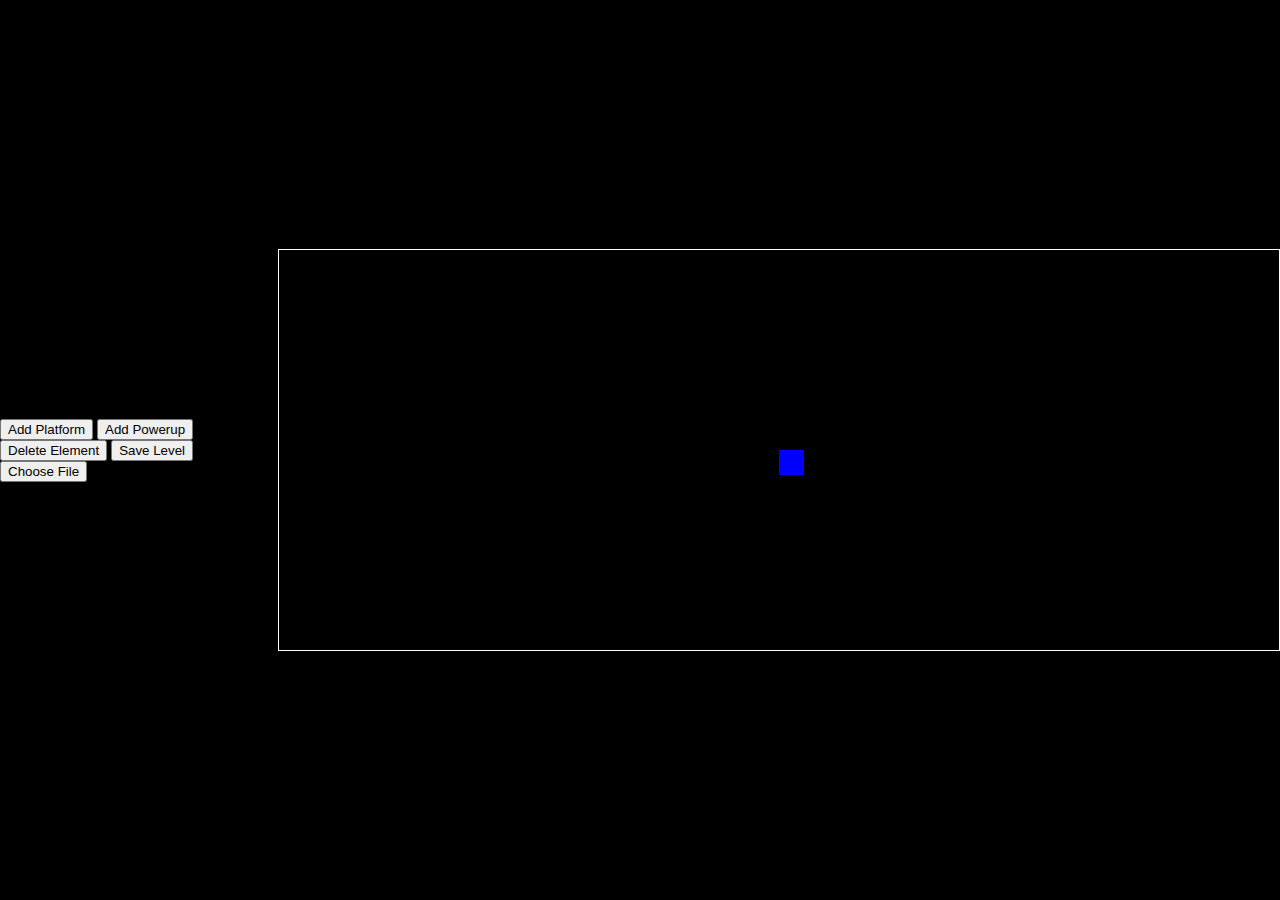
==== editor/index.html @ ae760137 "use code stuff" ====
<!DOCTYPE html>
<html lang="en">
<head>
    <meta charset="UTF-8">
    <meta name="viewport" content="width=device-width, initial-scale=1.0">
    <title>Level Editor</title>
    <link rel="stylesheet" href="/assets/style.css">
</head>
<body>
    <div id="toolbar">
        <button id="addPlatform">Add Platform</button>
        <button id="addPowerup">Add Powerup</button>
        <button id="deleteElement">Delete Element</button>
        <button id="saveLevel">Save Level</button>
        <input type="file" id="importLevel" accept=".json">
    </div>
    <canvas id="editorCanvas"></canvas>
    <script src="editor.js"></script>
</body>
</html>
---- assets/style.css ----
body {
    margin: 0;
    overflow: hidden;
    display: flex;
    justify-content: center;
    align-items: center;
    height: 100vh;
    background-color: #000;
}

canvas {
    border: 1px solid #fff;
}
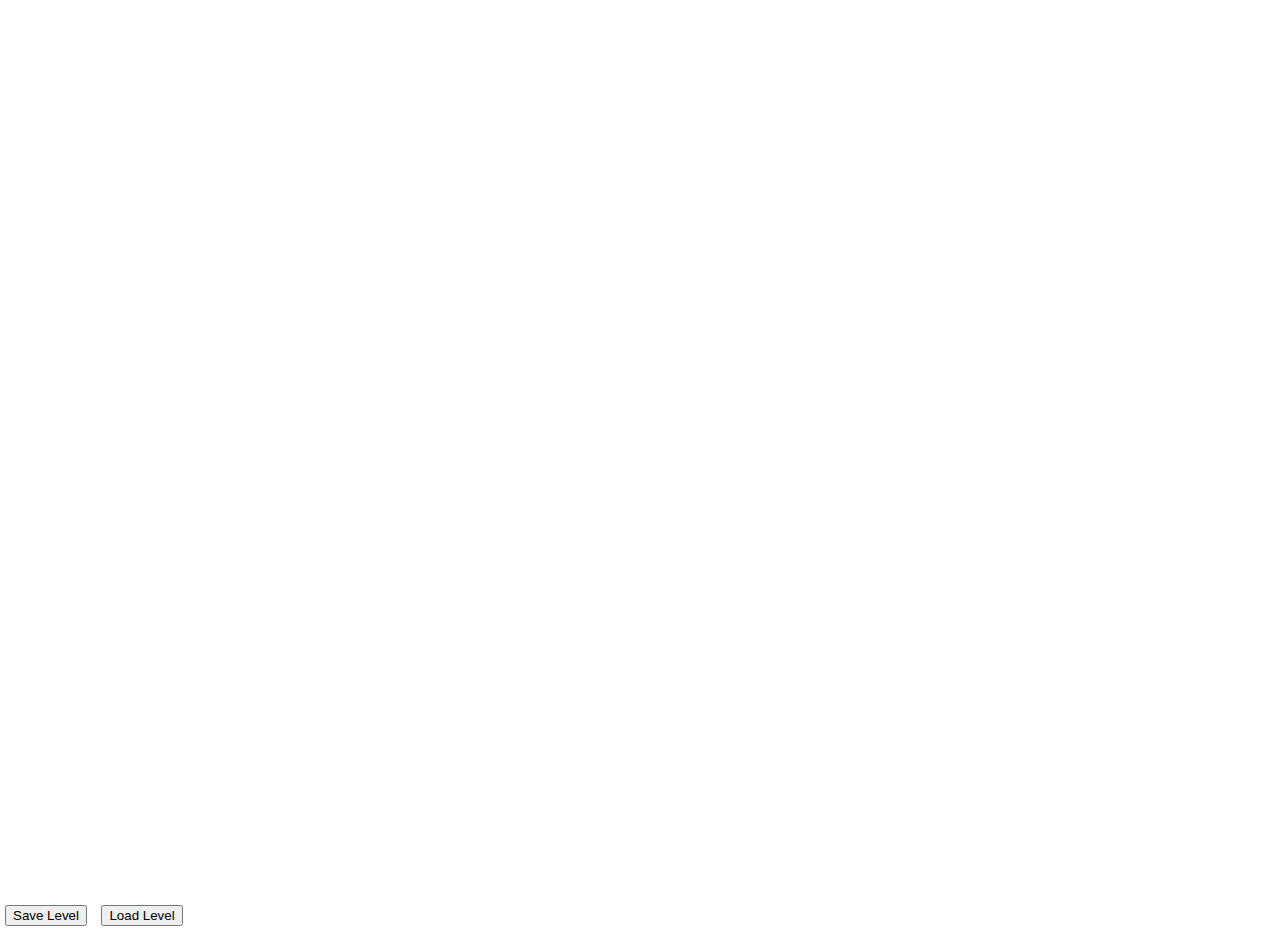
==== commit c852e86b: "Add game and level structure with player and sky classes. completely modify too" ====
--- a/editor/index.html
+++ b/editor/index.html
@@ -1,20 +1,22 @@
 <!DOCTYPE html>
 <html lang="en">
 <head>
-    <meta charset="UTF-8">
-    <meta name="viewport" content="width=device-width, initial-scale=1.0">
-    <title>Level Editor</title>
-    <link rel="stylesheet" href="/assets/style.css">
+  <meta charset="UTF-8">
+  <meta name="viewport" content="width=device-width, initial-scale=1.0">
+  <title>Level Editor</title>
+  <link rel="stylesheet" href="/css/style.css">
 </head>
 <body>
-    <div id="toolbar">
-        <button id="addPlatform">Add Platform</button>
-        <button id="addPowerup">Add Powerup</button>
-        <button id="deleteElement">Delete Element</button>
-        <button id="saveLevel">Save Level</button>
-        <input type="file" id="importLevel" accept=".json">
-    </div>
-    <canvas id="editorCanvas"></canvas>
-    <script src="editor.js"></script>
+  <div id="toolbar">
+    <!-- Toolbar buttons for adding platforms, enemies, etc. -->
+  </div>
+  <canvas id="editorCanvas"></canvas>
+  <div id="properties-panel">
+    <!-- Properties of the selected item -->
+  </div>
+  <button id="save-button">Save Level</button>
+  <button id="load-button">Load Level</button>
+  <input type="file" id="file-input" style="display: none;">
+  <script src="/js/editor.js"></script>
 </body>
 </html>--- a/css/style.css
+++ b/css/style.css
@@ -0,0 +1,51 @@
+body {
+    margin: 0;
+    overflow: hidden;
+    font-family: Arial, sans-serif;
+  }
+  
+  #start-screen {
+    position: absolute;
+    top: 0;
+    left: 0;
+    width: 100%;
+    height: 100%;
+    background: rgba(0, 0, 0, 0.5);
+    display: flex;
+    justify-content: center;
+    align-items: center;
+    transition: opacity 0.5s;
+  }
+  
+  #start-message {
+    background: white;
+    padding: 20px;
+    border-radius: 10px;
+    text-align: center;
+  }
+  
+  #gameCanvas, #editorCanvas {
+    display: block;
+    width: 100vw;
+    height: 100vh;
+  }
+  
+  #toolbar {
+    position: absolute;
+    top: 0;
+    left: 0;
+    background: rgba(255, 255, 255, 0.8);
+    padding: 10px;
+  }
+  
+  #properties-panel {
+    position: absolute;
+    top: 0;
+    right: 0;
+    background: rgba(255, 255, 255, 0.8);
+    padding: 10px;
+  }
+  
+  button {
+    margin: 5px;
+  }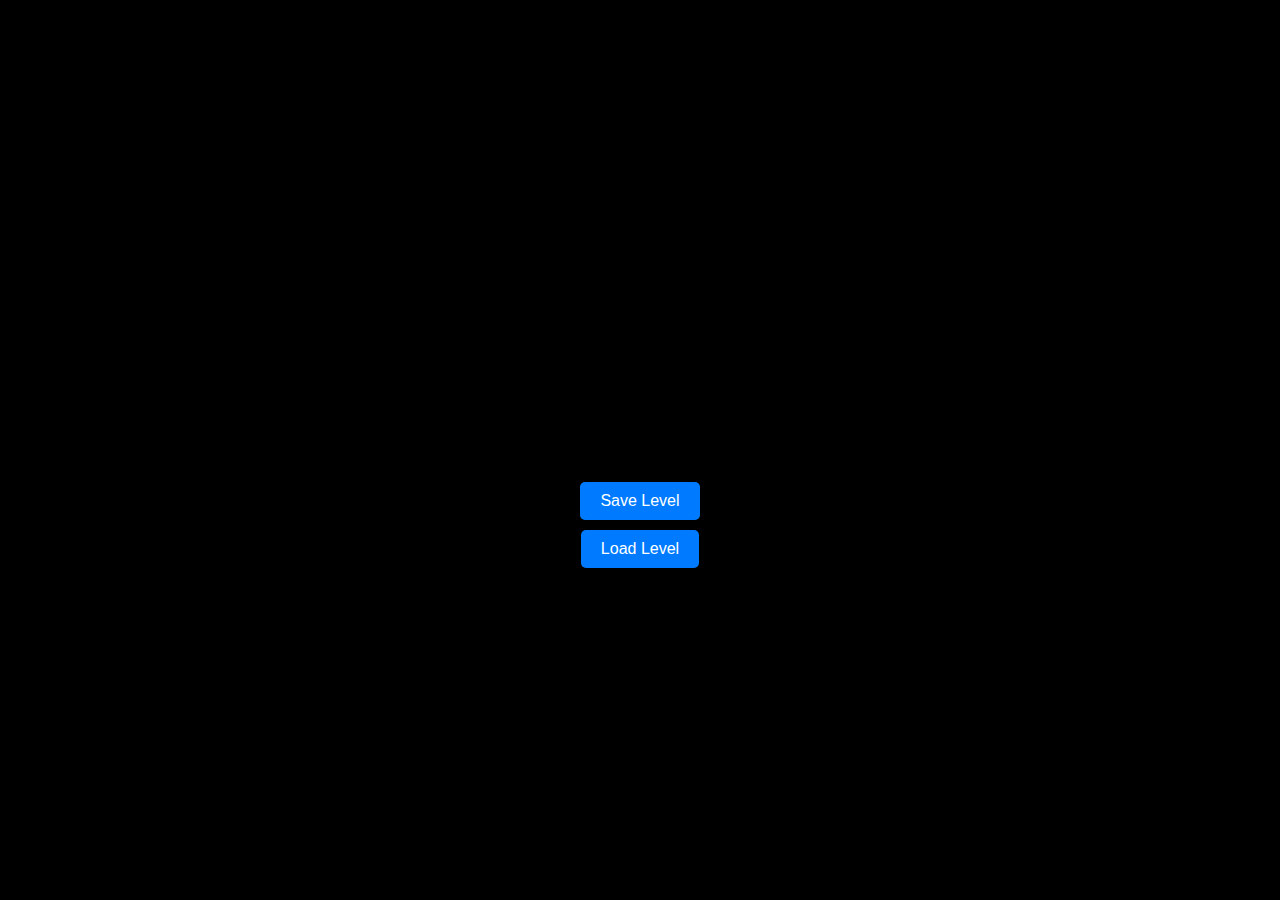
==== commit e319087d: "Fix script path in editor HTML for correct loading" ====
--- a/editor/index.html
+++ b/editor/index.html
@@ -17,6 +17,6 @@
   <button id="save-button">Save Level</button>
   <button id="load-button">Load Level</button>
   <input type="file" id="file-input" style="display: none;">
-  <script src="/js/editor.js"></script>
+  <script src="./js/editor.js"></script>
 </body>
 </html>--- a/css/style.css
+++ b/css/style.css
@@ -1,51 +1,142 @@
+@import url('https://fonts.googleapis.com/css2?family=Roboto:ital,wght@0,100;0,300;0,400;0,500;0,700;0,900;1,100;1,300;1,400;1,500;1,700;1,900&display=swap');
+
 body {
+    padding: 0;
     margin: 0;
     overflow: hidden;
-    font-family: Arial, sans-serif;
-  }
-  
-  #start-screen {
+    background-color: #000;
+    display: flex;
+    flex-direction: column;
+    align-items: center;
+    justify-content: center;
+    height: 100vh;
+    font-family: "Roboto", sans-serif;
+    font-weight: 400;
+    font-style: normal;
+}
+
+#start-screen, #level-select-screen, #gameover-screen {
+    background-color: rgba(0, 0, 0, 0.8);
+    color: white;
+    padding: 20px;
+    border: 1px solid rgba(255, 255, 255, 0.3);
+    border-radius: 10px;
+    text-align: center;
+    display: flex;
+    flex-direction: column;
+    align-items: center;
+    position: absolute;
+    z-index: 10;
+    transition: opacity 0.5s;
+}
+
+#start-screen, #level-select-screen, #gameover-screen {
+    top: 50%;
+    left: 50%;
+    transform: translate(-50%, -50%);
+}
+
+#level-select-screen {
+    display: none;
+}
+
+#gameCanvas {
+    display: block;
+    width: 100vw;
+    height: 100vh;
     position: absolute;
     top: 0;
     left: 0;
-    width: 100%;
-    height: 100%;
-    background: rgba(0, 0, 0, 0.5);
-    display: flex;
-    justify-content: center;
-    align-items: center;
-    transition: opacity 0.5s;
-  }
-  
-  #start-message {
-    background: white;
+    z-index: 1;
+    transition: filter 0.5s;
+}
+
+.blur {
+    filter: blur(5px);
+}
+
+button {
+    margin: 5px;
+    padding: 10px 20px;
+    font-size: 16px;
+    border: none;
+    border-radius: 5px;
+    background-color: #007BFF;
+    color: white;
+    cursor: pointer;
+    transition: background-color 0.3s, opacity 1s;
+    z-index: 20;
+}
+
+button:hover {
+    background-color: #0056b3;
+}
+
+#restart-top-button {
+    position: absolute;
+    top: 10px;
+    right: 10px;
+    display: none;
+}
+
+#level-select-button {
+    position: absolute;
+    bottom: 10px;
+    right: 10px;
+}
+
+#gameover-screen {
+    opacity: 0;
+    pointer-events: none;
+}
+
+#gameover-screen.show {
+    opacity: 1;
+    pointer-events: all;
+    transition: opacity 2s;
+}
+
+#restart-button {
+    opacity: 0;
+    transition: opacity 1s;
+}
+
+#restart-button.show {
+    opacity: 1;
+}
+
+#drop-zone {
+    border: 2px dashed #007BFF;
+    border-radius: 5px;
     padding: 20px;
-    border-radius: 10px;
-    text-align: center;
-  }
-  
-  #gameCanvas, #editorCanvas {
-    display: block;
-    width: 100vw;
-    height: 100vh;
-  }
-  
-  #toolbar {
-    position: absolute;
-    top: 0;
-    left: 0;
-    background: rgba(255, 255, 255, 0.8);
-    padding: 10px;
-  }
-  
-  #properties-panel {
-    position: absolute;
-    top: 0;
-    right: 0;
-    background: rgba(255, 255, 255, 0.8);
-    padding: 10px;
-  }
-  
-  button {
-    margin: 5px;
-  }+    margin: 10px 0;
+    cursor: pointer;
+    transition: border-color 0.3s;
+}
+
+#drop-zone:hover {
+    border-color: #0056b3;
+}
+
+#drop-zone p {
+    margin: 0;
+}
+
+#custom-level-input {
+    display: none;
+}
+
+.fade-out {
+    animation: fadeOut 0.5s forwards;
+}
+
+@keyframes fadeOut {
+    to {
+        opacity: 0;
+        visibility: hidden;
+    }
+}
+
+.clear-blur {
+    filter: none;
+}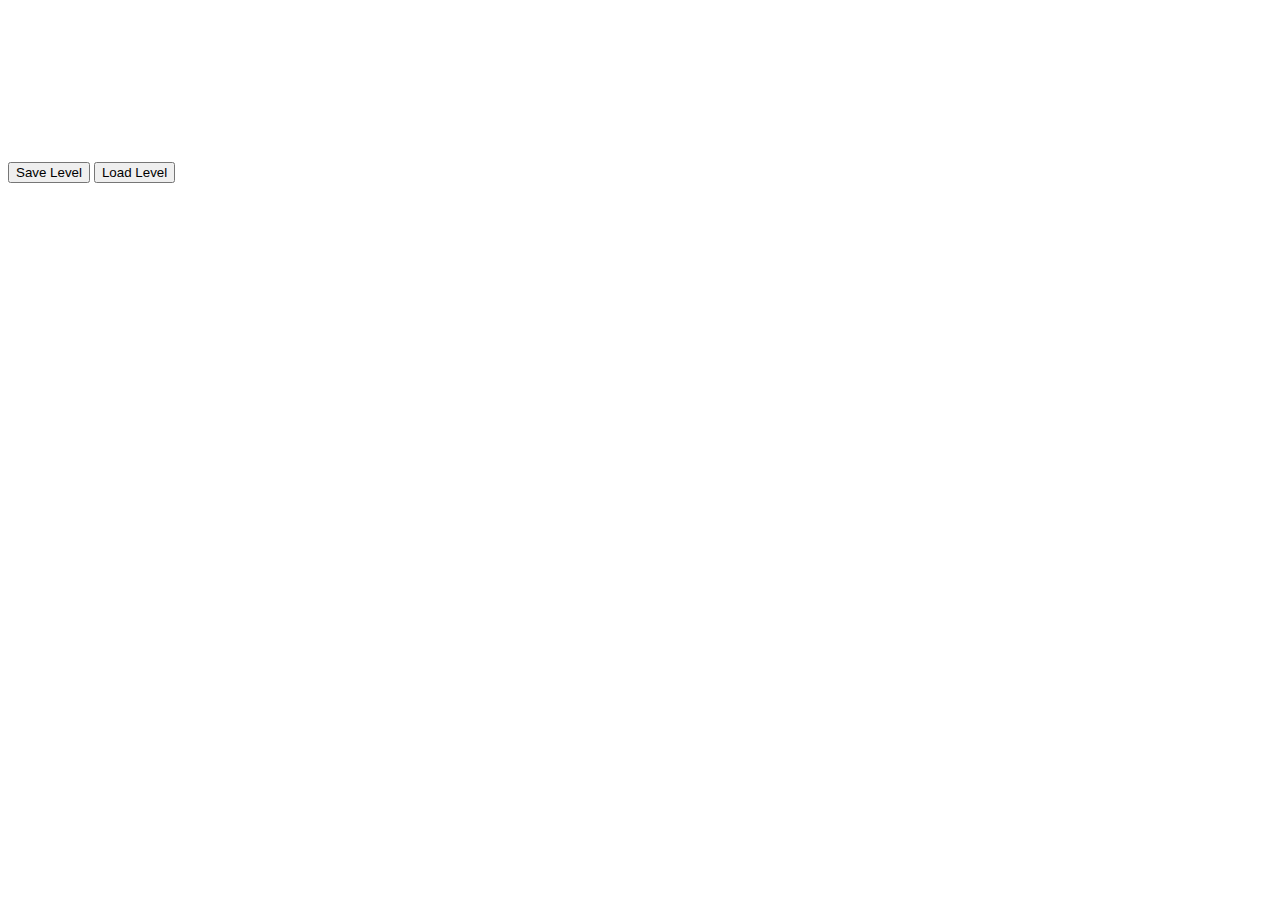
==== commit a66642e9: "Fix stylesheet path in index.html for correct loading" ====
--- a/editor/index.html
+++ b/editor/index.html
@@ -4,7 +4,7 @@
   <meta charset="UTF-8">
   <meta name="viewport" content="width=device-width, initial-scale=1.0">
   <title>Level Editor</title>
-  <link rel="stylesheet" href="/css/style.css">
+  <link rel="stylesheet" href="./css/style.css">
 </head>
 <body>
   <div id="toolbar">
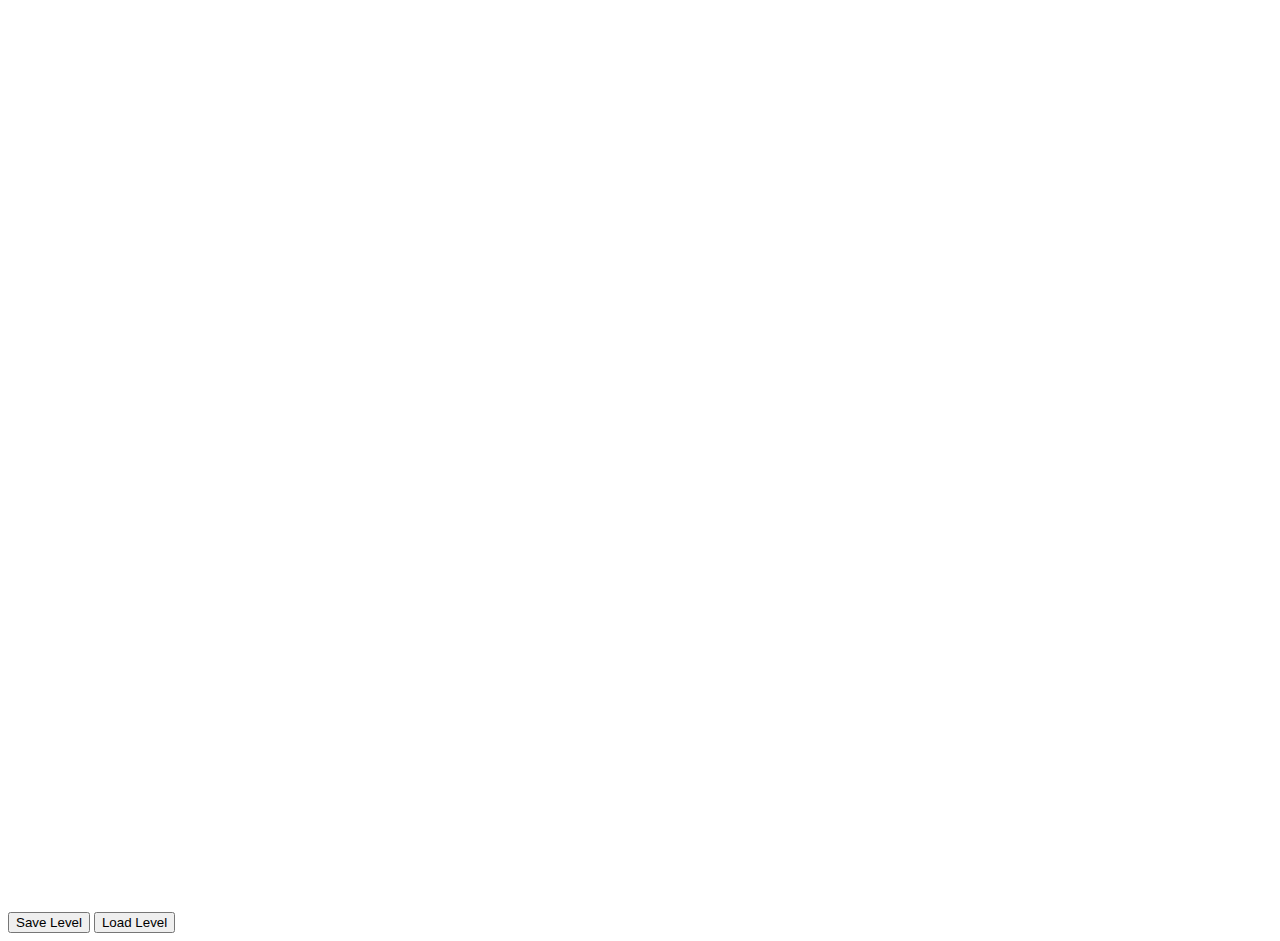
==== commit eb437480: "Add level editor functionality with platform management and file saving/loading" ====
--- a/editor/index.html
+++ b/editor/index.html
@@ -4,7 +4,7 @@
   <meta charset="UTF-8">
   <meta name="viewport" content="width=device-width, initial-scale=1.0">
   <title>Level Editor</title>
-  <link rel="stylesheet" href="./css/style.css">
+  <link rel="stylesheet" href="/HTML5-Platformer-Game/css/style.css">
 </head>
 <body>
   <div id="toolbar">
@@ -17,6 +17,6 @@
   <button id="save-button">Save Level</button>
   <button id="load-button">Load Level</button>
   <input type="file" id="file-input" style="display: none;">
-  <script src="./js/editor.js"></script>
+  <script src="editor.js"></script>
 </body>
 </html>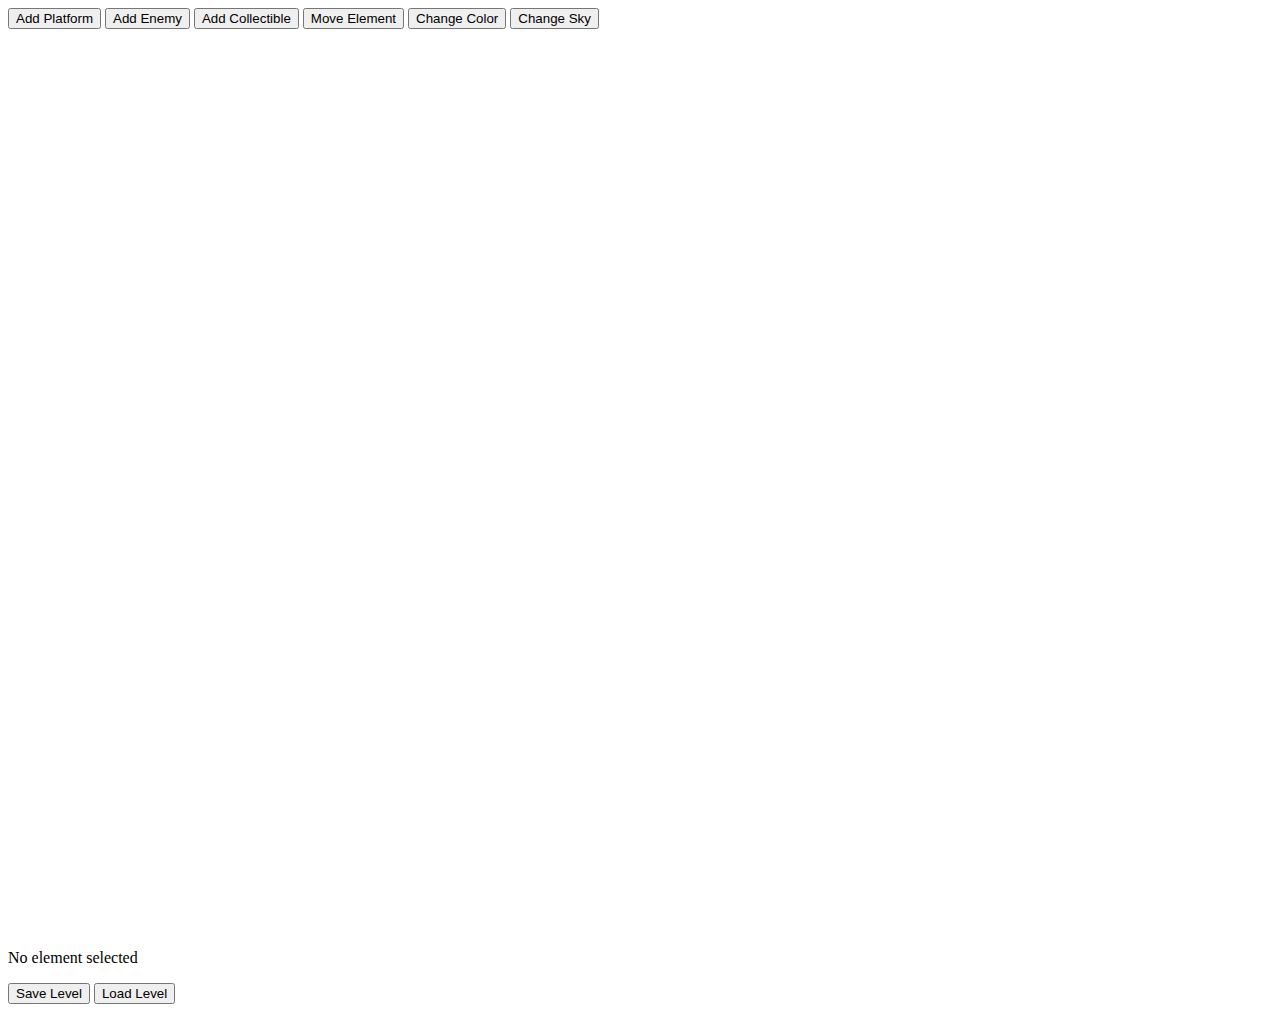
==== commit 73e4063e: "Enhance level editor with sky image functionality and new toolbar options" ====
--- a/editor/index.html
+++ b/editor/index.html
@@ -8,15 +8,20 @@
 </head>
 <body>
   <div id="toolbar">
-    <!-- Toolbar buttons for adding platforms, enemies, etc. -->
+    <button id="add-platform">Add Platform</button>
+    <button id="add-enemy">Add Enemy</button>
+    <button id="add-collectible">Add Collectible</button>
+    <button id="move-element">Move Element</button>
+    <button id="change-color">Change Color</button>
+    <button id="change-sky">Change Sky</button>
   </div>
   <canvas id="editorCanvas"></canvas>
   <div id="properties-panel">
-    <!-- Properties of the selected item -->
+    <p>No element selected</p>
   </div>
   <button id="save-button">Save Level</button>
   <button id="load-button">Load Level</button>
-  <input type="file" id="file-input" style="display: none;">
+  <input type="file" id="file-input" accept=".json" style="display: none;">
   <script src="editor.js"></script>
 </body>
 </html>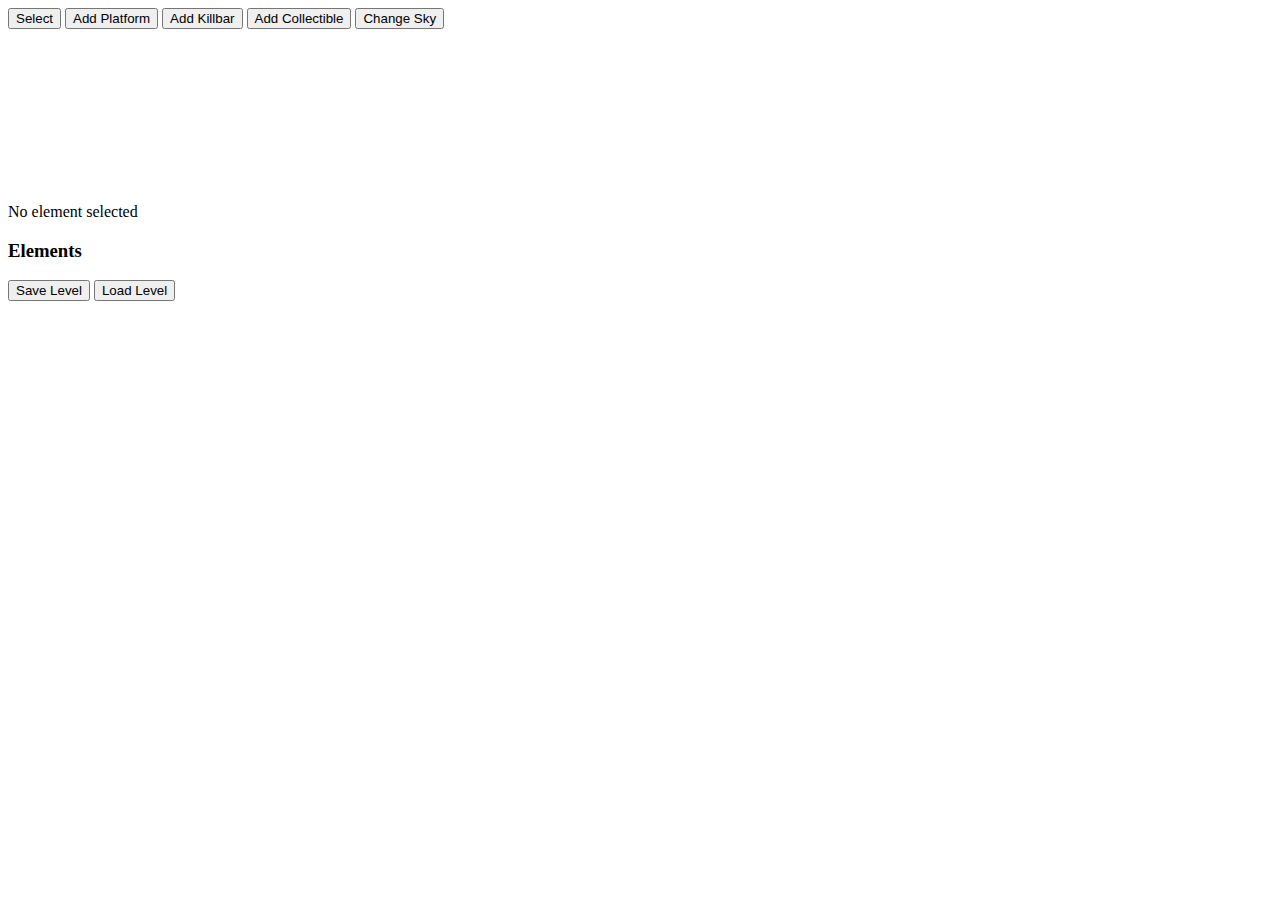
==== commit d79f8b06: "Add collision detection and enhance level editor with new UI elements" ====
--- a/editor/index.html
+++ b/editor/index.html
@@ -8,20 +8,27 @@
 </head>
 <body>
   <div id="toolbar">
+    <button id="select-mode">Select</button>
     <button id="add-platform">Add Platform</button>
-    <button id="add-enemy">Add Enemy</button>
+    <button id="add-killbar">Add Killbar</button>
     <button id="add-collectible">Add Collectible</button>
-    <button id="move-element">Move Element</button>
-    <button id="change-color">Change Color</button>
     <button id="change-sky">Change Sky</button>
   </div>
-  <canvas id="editorCanvas"></canvas>
+  <div id="workspace">
+    <canvas id="editorCanvas"></canvas>
+  </div>
   <div id="properties-panel">
     <p>No element selected</p>
   </div>
-  <button id="save-button">Save Level</button>
-  <button id="load-button">Load Level</button>
-  <input type="file" id="file-input" accept=".json" style="display: none;">
+  <div id="file-structure">
+    <h3>Elements</h3>
+    <ul id="elements-list"></ul>
+  </div>
+  <div id="bottom-buttons">
+    <button id="save-button">Save Level</button>
+    <button id="load-button">Load Level</button>
+    <input type="file" id="file-input" accept=".json" style="display: none;">
+  </div>
   <script src="editor.js"></script>
 </body>
 </html>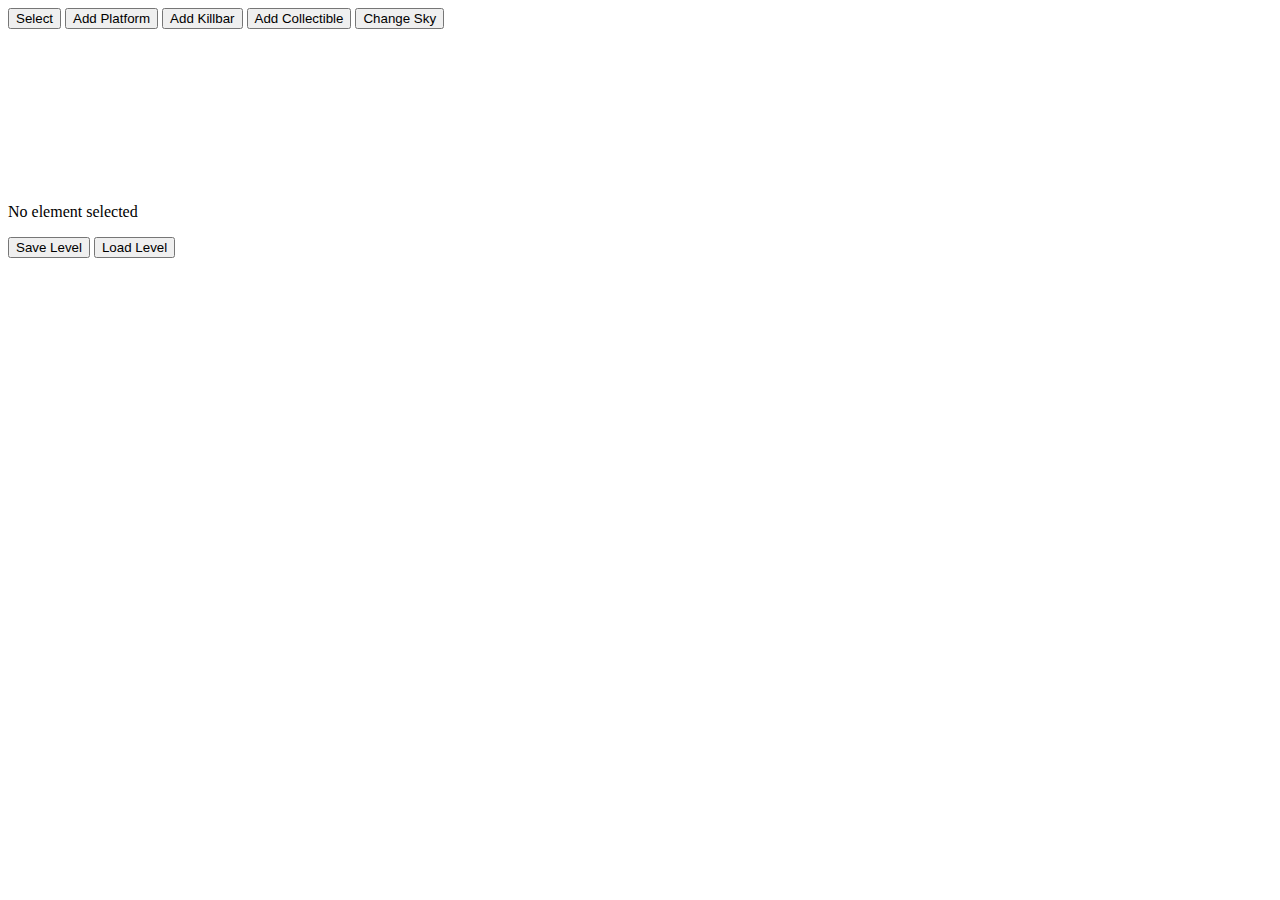
==== commit 8ef1a2c8: "Remove file structure panel from level editor UI" ====
--- a/editor/index.html
+++ b/editor/index.html
@@ -20,10 +20,6 @@
   <div id="properties-panel">
     <p>No element selected</p>
   </div>
-  <div id="file-structure">
-    <h3>Elements</h3>
-    <ul id="elements-list"></ul>
-  </div>
   <div id="bottom-buttons">
     <button id="save-button">Save Level</button>
     <button id="load-button">Load Level</button>
